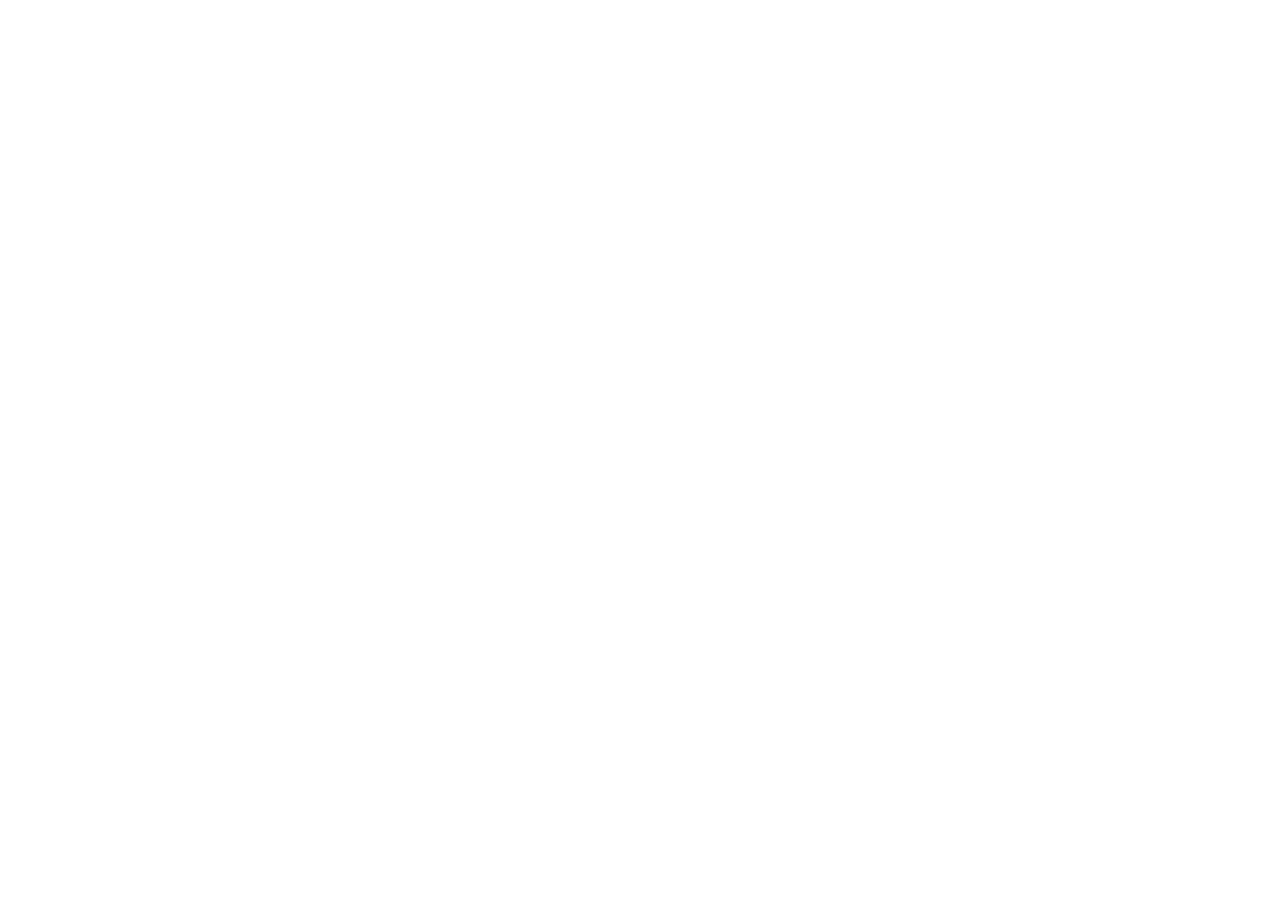
==== index.html @ 272d8974 "inizio struttura" ====
<!DOCTYPE html>
<html lang="en">
  <head>
    <meta charset="UTF-8" />
    <meta name="viewport" content="width=device-width, initial-scale=1.0" />
    <title>Amazon</title>

    <link
      href="https://cdn.jsdelivr.net/npm/bootstrap@5.3.3/dist/css/bootstrap.min.css"
      rel="stylesheet"
      integrity="sha384-QWTKZyjpPEjISv5WaRU9OFeRpok6YctnYmDr5pNlyT2bRjXh0JMhjY6hW+ALEwIH"
      crossorigin="anonymous"
    />
  </head>
  <body>
    <header></header>
    <main></main>

    <script src="assets/js/script.js"></script>
  </body>
</html>
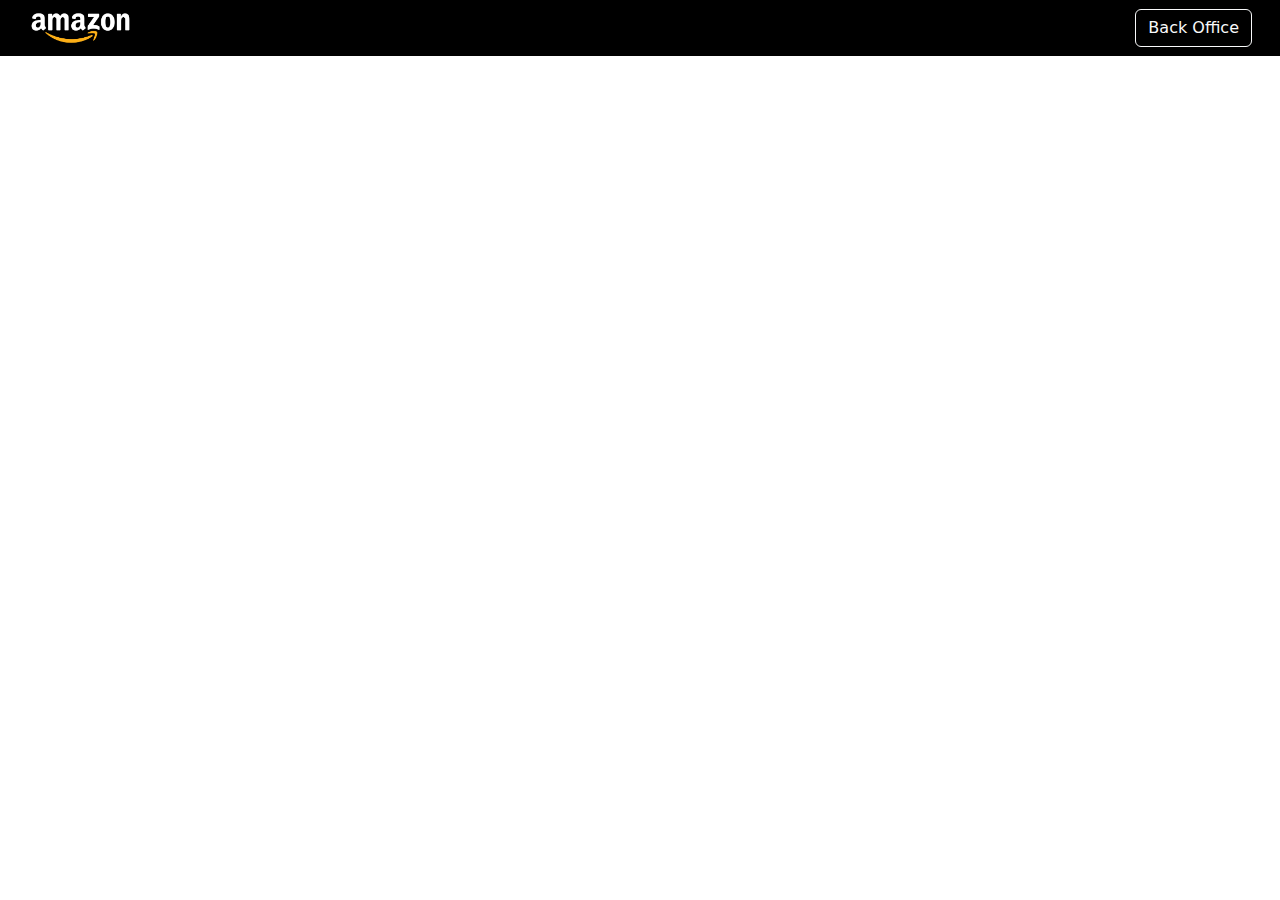
==== commit f498e4b1: "aggiunta di script e post funzionante, abbellimento WIP" ====
--- a/index.html
+++ b/index.html
@@ -13,8 +13,29 @@
     />
   </head>
   <body>
-    <header></header>
-    <main></main>
+    <header>
+      <nav class="navbar navbar-dark bg-black px-3">
+        <div class="container-fluid">
+          <!-- Logo -->
+          <a class="d-flex align-items-center" href="index.html">
+            <img
+              src="assets/img/logo.png"
+              alt="amazong-logo"
+              class="me-2"
+              style="height: 40px"
+            />
+          </a>
+          <a href="back-office.html" class="btn btn-outline-light"
+            >Back Office</a
+          >
+        </div>
+      </nav>
+    </header>
+
+    <main
+      id="main"
+      class="container mt-3 row row-cols-2 row-cols-md-3 row-cols-lg-4"
+    ></main>
 
     <script src="assets/js/script.js"></script>
   </body>
